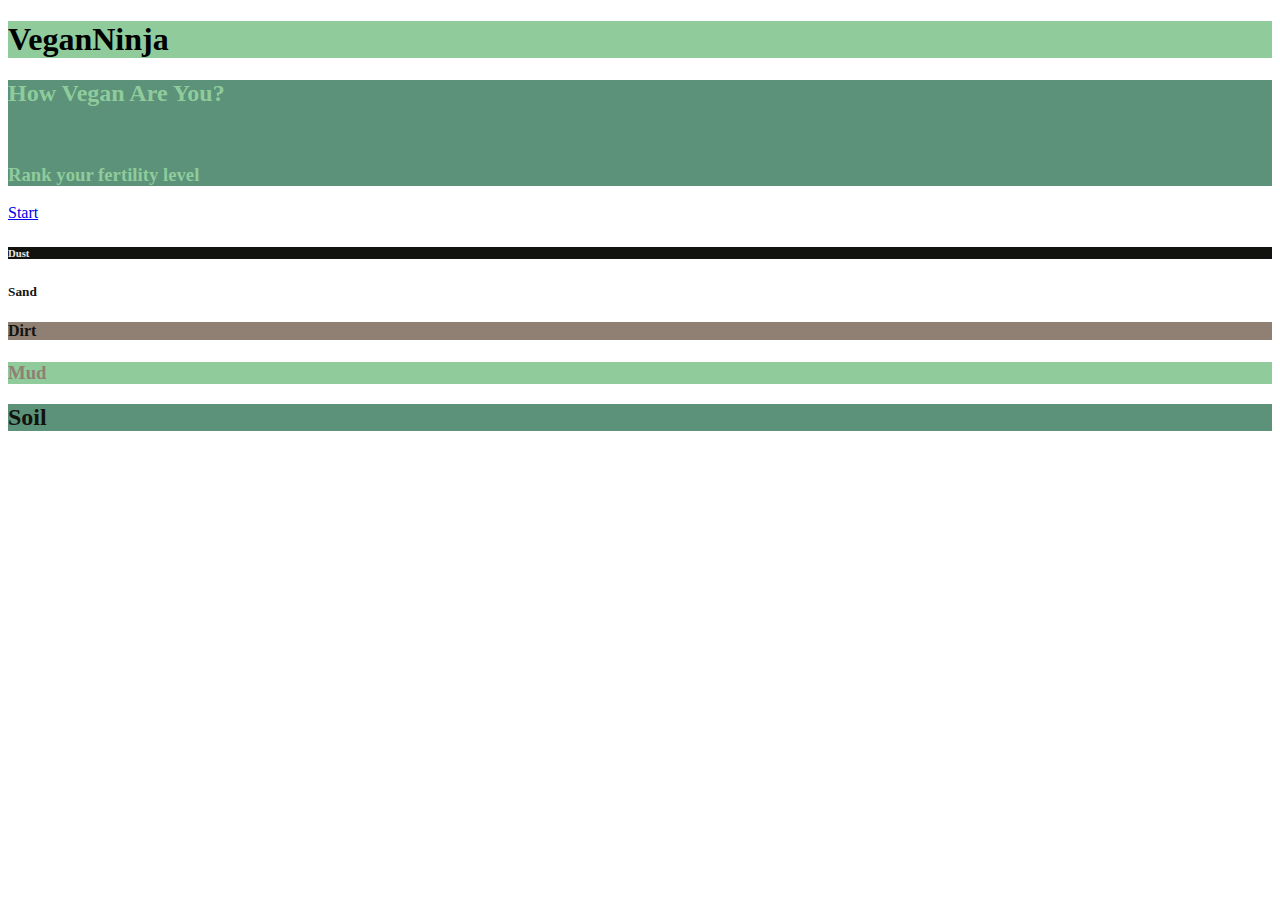
==== index.html @ d43fcc3d "initial commit" ====
<!DOCTYPE html>
<html>
  <head>
    <meta charset="utf-8">
    <link rel="stylesheet" href="https://maxcdn.bootstrapcdn.com/bootstrap/4.0.0-alpha.2/css/bootstrap.min.css" integrity="sha384-y3tfxAZXuh4HwSYylfB+J125MxIs6mR5FOHamPBG064zB+AFeWH94NdvaCBm8qnd" crossorigin="anonymous">
    <link rel="stylesheet" href="assets/css/master.css" media="screen" title="no title" charset="utf-8">
    <title></title>
  </head>
  <body>
    <div class="container sand-background">
      <div class="row">
        <div class="col-sm-12 text-sm-center lightgreen-background p-t-2">
          <h1>
            VeganNinja
          </h1>
        </div>
      </div>

      <div class="row">
        <div class="lightgreen darkgreen-background m-t-1 p-y-1 text-sm-center">
          <h2>How Vegan Are You?</h2>
          <br>
          <h3>Rank your fertility level</h3>
        </div>
      </div>

      <a href="quiz.html">Start</a>
      <div class="row">
        <div class="text-sm-center p-y-1 sand black-background">
          <h6>
            Dust
          </h6>
        </div>
      </div>

      <div class="row">
        <div class="text-sm-center p-y-1 black sand-background">
          <h5>
            Sand
          </h5>
        </div>
      </div>

      <div class="row">
        <div class="text-sm-center p-y-1 black brown-background">
          <h4>
            Dirt
          </h4>
        </div>
      </div>

      <div class="row">
        <div class="text-sm-center p-y-1 brown lightgreen-background">
          <h3>
            Mud
          </h3>
        </div>
      </div>

      <div class="row">
        <div class="text-sm-center p-y-1 black darkgreen-background">
          <h2>
            Soil
          </h2>
        </div>
      </div>

    </div>
  </body>
</html>
---- assets/css/master.css ----
.darkgreen-background{
  background-color: #5B9279;
}
.darkgreen{
  color: #5B9279;
}
.darkgreen-background{
  background-color: #5B9279;
}
.black{
  color: #12130F;
}
.black-background{
  background-color: #12130F;
}
.sand{
  color: #EAE6E5;
}
.sand-background: {
  background-color: #EAE6E5;
}
.brown{
  color: #8F8073;
}
.brown-background{
  background-color: #8F8073;
}
.lightgreen{
  color: #8FCB9B;
}
.lightgreen-background{
  background-color: #8FCB9B;
}
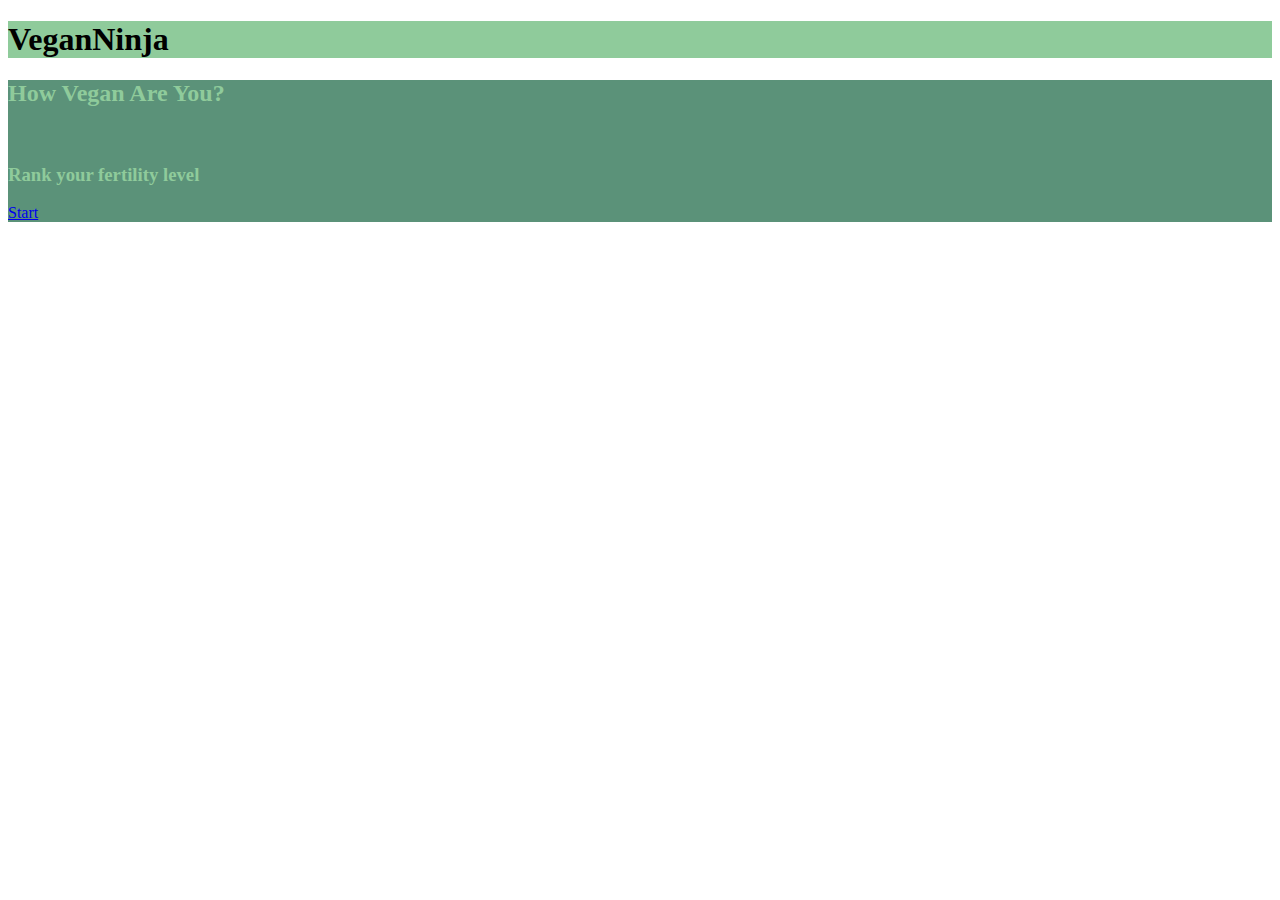
==== commit 86205c00: "quiz upload" ====
--- a/index.html
+++ b/index.html
@@ -21,47 +21,7 @@
           <h2>How Vegan Are You?</h2>
           <br>
           <h3>Rank your fertility level</h3>
-        </div>
-      </div>
-
-      <a href="quiz.html">Start</a>
-      <div class="row">
-        <div class="text-sm-center p-y-1 sand black-background">
-          <h6>
-            Dust
-          </h6>
-        </div>
-      </div>
-
-      <div class="row">
-        <div class="text-sm-center p-y-1 black sand-background">
-          <h5>
-            Sand
-          </h5>
-        </div>
-      </div>
-
-      <div class="row">
-        <div class="text-sm-center p-y-1 black brown-background">
-          <h4>
-            Dirt
-          </h4>
-        </div>
-      </div>
-
-      <div class="row">
-        <div class="text-sm-center p-y-1 brown lightgreen-background">
-          <h3>
-            Mud
-          </h3>
-        </div>
-      </div>
-
-      <div class="row">
-        <div class="text-sm-center p-y-1 black darkgreen-background">
-          <h2>
-            Soil
-          </h2>
+          <a href="quiz.html">Start</a>
         </div>
       </div>
 
